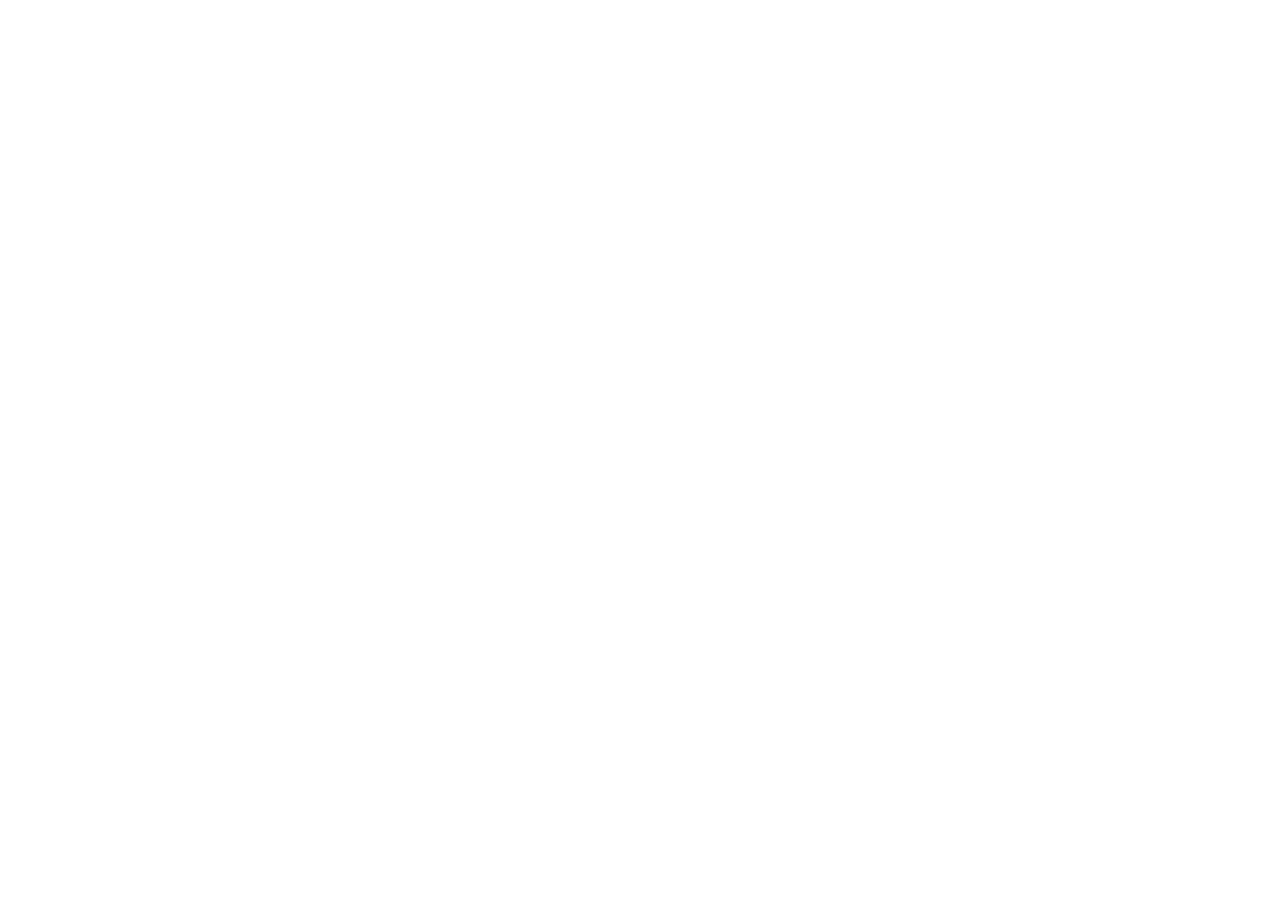
==== Chapter02/index.html @ 51e3c9c7 "uhh" ====
<!DOCTYPE html>
<html lang="en">
    <head>
        <meta charset="utf-8">
        <meta name="viewport" content="width=device-width">
            <title></title>

        <!--put your external stylesheet links here-->
        <link rel="stylesheet" href="css/style.css">
        <!--[if IE<9]>
            <link rel="stylesheet" href="css/style.ie.css">
        <![endif]-->         
        <!--you can also place internal styles here;             
            place these within <style> tags-->        
    </head>

    <body>
        <div id="mydiv"></div>
       
        <!--put your initial page content here-->

        <!--you can also use this space for internal scripts;
        place these within <script> tags-->

        <!--put your external script links here-->
        <script type="text/javascript" src="js/main_with_debug.js"></script>
    </body>
</html>
---- Chapter02/css/style.css ----
body{
    color:blueviolet
    
}
#greetings{
    color:rgb(167, 110, 34)
}
p{
    color:blue
}
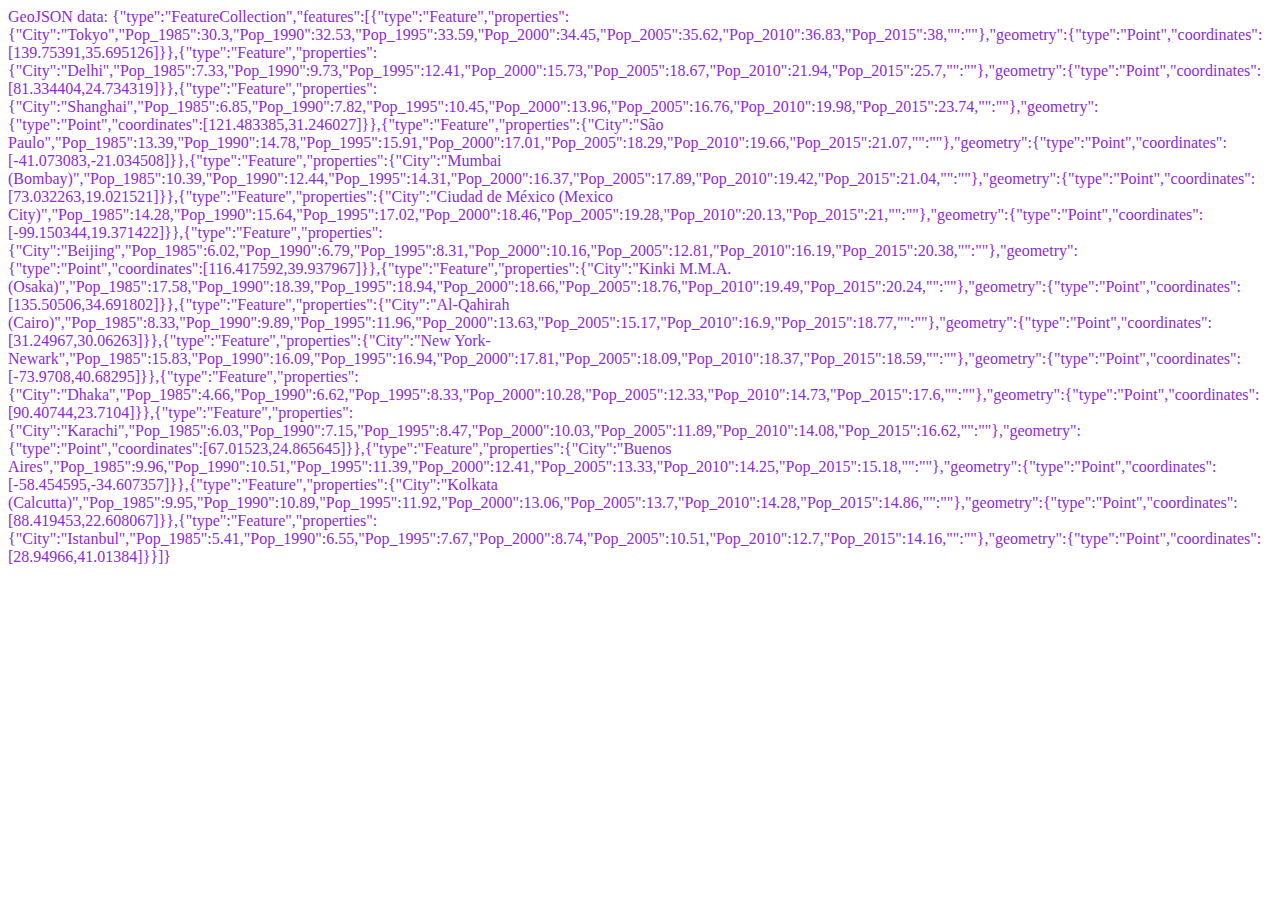
==== commit 01b4e00b: "Week 4 Activity" ====
--- a/Chapter02/index.html
+++ b/Chapter02/index.html
@@ -5,6 +5,7 @@
         <meta name="viewport" content="width=device-width">
             <title></title>
 
+        <link rel ="icon" href="data:,">
         <!--put your external stylesheet links here-->
         <link rel="stylesheet" href="css/style.css">
         <!--[if IE<9]>
